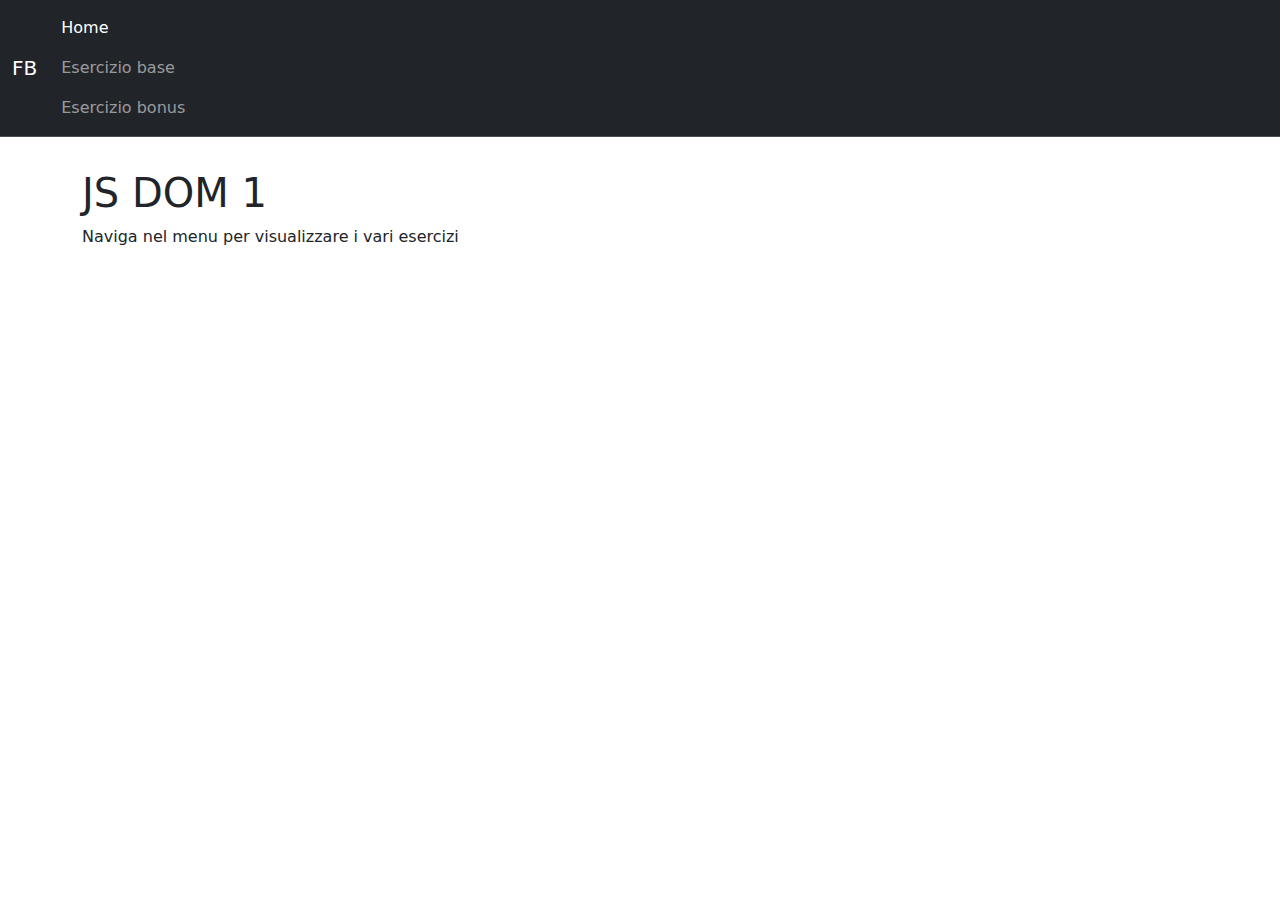
==== index.html @ 07b95104 "first commit" ====
<!DOCTYPE html>
<html lang="it">

<head>
    <meta charset="UTF-8">
    <meta name="viewport" content="width=device-width, initial-scale=1.0">
    <title>Esercizio GG/MM/2025 - Federico Bacci - Boolean corso Web Development classe #144</title>

    <meta name="description" content="Esercizio n°@ (GG/MM/2025): @@@TITOLO_PROGETTO@@@ - @@@DESCRIZIONE_PROGETTO@@@. 
    Studente: Federico Bacci. 
    Corso: Boolean corso Web Development classe #144">

    <!-- FONT AWESOME 6.7.2 CDN -->
    <!-- <link rel="stylesheet" href="https://cdnjs.cloudflare.com/ajax/libs/font-awesome/6.7.2/css/all.min.css" integrity="sha512-Evv84Mr4kqVGRNSgIGL/F/aIDqQb7xQ2vcrdIwxfjThSH8CSR7PBEakCr51Ck+w+/U6swU2Im1vVX0SVk9ABhg==" crossorigin="anonymous" referrerpolicy="no-referrer" /> -->

    <!-- BOOTSTRAP 5.3.3 CDN (CSS) -->
    <link href="https://cdn.jsdelivr.net/npm/bootstrap@5.3.3/dist/css/bootstrap.min.css" rel="stylesheet"
        integrity="sha384-QWTKZyjpPEjISv5WaRU9OFeRpok6YctnYmDr5pNlyT2bRjXh0JMhjY6hW+ALEwIH" crossorigin="anonymous">

    <!-- CUSTOM CSS -->
    <link rel="stylesheet" href="./assets/css/style.css">
</head>

<body>

    <header>
        <nav class="navbar navbar-expand-lg bg-dark border-bottom border-body" data-bs-theme="dark">
            <div class="container-fluid">
                <a class="navbar-brand" href="/">
                    FB
                </a>
                <button class="navbar-toggler" type="button" data-bs-toggle="collapse"
                    data-bs-target="#navbarSupportedContent" aria-controls="navbarSupportedContent"
                    aria-expanded="false" aria-label="Toggle navigation">
                    <span class="navbar-toggler-icon"></span>
                </button>
                <div class="collapse navbar-collapse" id="navbarSupportedContent">
                    <ul class="navbar-nav me-auto mb-2 mb-lg-0">
                        <li class="nav-item">
                            <a class="nav-link active" aria-current="page" href="/">
                                Home
                            </a>
                            <a class="nav-link" aria-current="page" href="/esercizio-base/index.html">
                                Esercizio base
                            </a>
                            <a class="nav-link" aria-current="page" href="/esercizio-bonus/index.html">
                                Esercizio bonus
                            </a>
                        </li>
                    </ul>
                </div>
            </div>
        </nav>
    </header>

    <main>
        <section>
            <div class="container">
                <div class="row">
                    <div class="col-12">
                        <h1>
                            JS DOM 1
                        </h1>
                        <p>
                            Naviga nel menu per visualizzare i vari esercizi
                        </p>
                    </div>
                </div>
            </div>
        </section>
    </main>

    <!-- BOOTSTRAP 5.3.3 CDN (JS) -->
    <script src="https://cdn.jsdelivr.net/npm/bootstrap@5.3.3/dist/js/bootstrap.bundle.min.js"
        integrity="sha384-YvpcrYf0tY3lHB60NNkmXc5s9fDVZLESaAA55NDzOxhy9GkcIdslK1eN7N6jIeHz"
        crossorigin="anonymous"></script>

    <!-- CUSTOM JS -->
    <!-- <script src="./assets/js/main.js"></script> -->
</body>

</html>
---- assets/css/style.css ----
/* RESET */
* {
    margin: 0;
    padding: 0;
    box-sizing: border-box;
}



/* DEBUG */
.debug ,
.debug * {
    padding: 5px;
    background-color: #ff000022;
    border: 2px dashed red;
}



/* ⚙️ VARIABILI ⚙️ */
:root {
    --section-spacing: 1rem;
}



/* UTILS */
section {
    padding: calc(2 * var(--section-spacing)) 0;
}
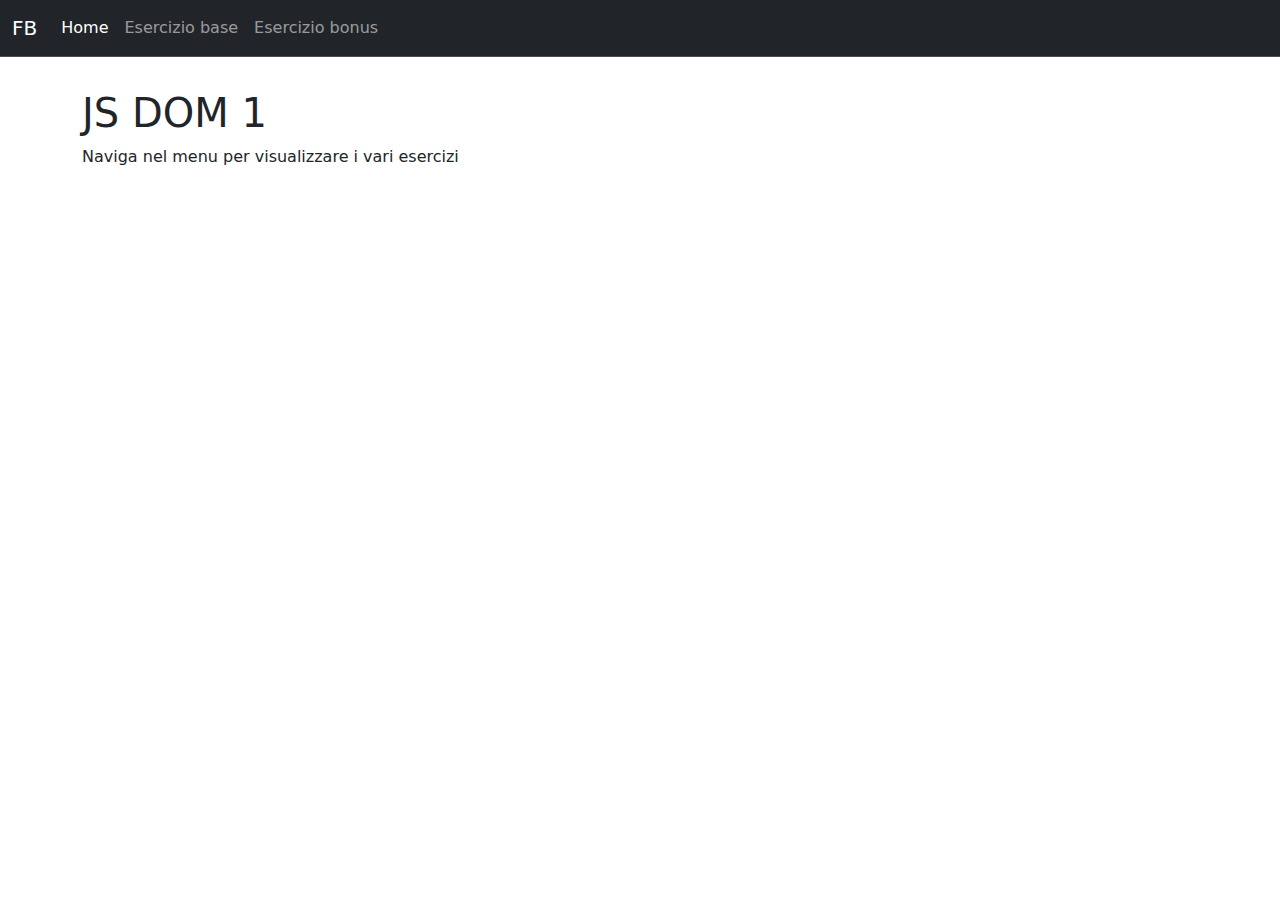
==== commit 6d91504e: "sistemazioni" ====
--- a/index.html
+++ b/index.html
@@ -40,9 +40,13 @@
                             <a class="nav-link active" aria-current="page" href="/">
                                 Home
                             </a>
+                        </li>
+                        <li class="nav-item">
                             <a class="nav-link" aria-current="page" href="/esercizio-base/index.html">
                                 Esercizio base
                             </a>
+                        </li>
+                        <li class="nav-item">
                             <a class="nav-link" aria-current="page" href="/esercizio-bonus/index.html">
                                 Esercizio bonus
                             </a>
